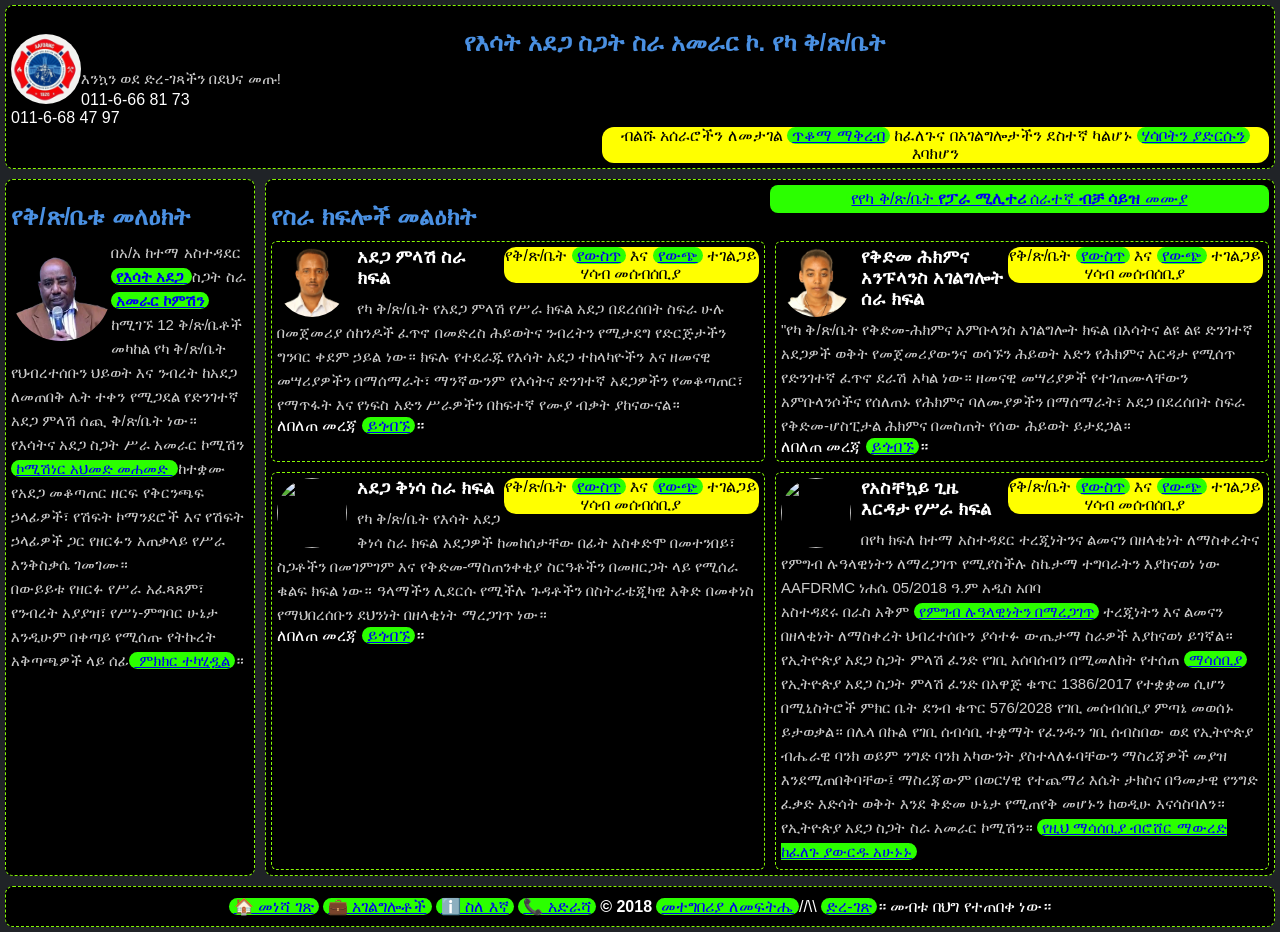
==== index.html @ 97769fba "Update fmt.Println message from 'Hello' to 'Goodbye'" ====
<!DOCTYPE html>
<html lang="am">
<head>
    <meta charset="UTF-8">
    <meta name="viewport" content="width=device-width, initial-scale=1.0">
    <title>የየካ ቅ/ጽ/ቤት ድረ-ገጽ</title>
    <link rel="stylesheet" href="style.css">
    <link rel="icon" href="img/eli 8.jpg" type="image/gif/png">
</head>
<body>
    <div class="container">
        <!-- Header ክፍል -->
         <header class="box header">
            <span class="label"><!--Header--></span>
            <div class="logoimg">
                <img src="img/firelogo1.jpg" class="logo">
            </div>
            <h1>የእሳት አደጋ ስጋት ስራ አመራር ኮ. የካ ቅ/ጽ/ቤት</h1>
            <p>እንኳን ወደ ድረ-ገጻችን በደህና መጡ!</p>
             <div class="phone-container">
                 <div class="phone">
                     011-6-66 81 73<br>
                     011-6-68 47 97
                 </div>
             </div>
             <div class="info-container">
                 ብልሹ አሰራሮችን ለመታገል <a href="https://forms.gle/Bg1opo8rgGAtkF7F9">ጥቆማ ማቅረብ</a> ከፈለጉና 
                 በአገልግሎታችን ደስተኛ ካልሆኑ <a href="https://forms.gle/TJnMUz5sEXC2QpY17">ሃሳቦትን ያድርሱን </a> እባክሆን
             </div>
        </header>

        <!-- Sidebar ክፍል -->
        <aside class="box sidebar">
            <span class="label"><!--Sidebar--></span>
            <h2>የቅ/ጽ/ቤቱ መለዕክት</h2>
            <div class="sidebar-img">
                <img src="img/com-6.png">
            </div>
            <div class="sidebar-p">
                <p>በአ/አ ከተማ አስተዳደር <a href="https://eliastafese.github.io/accordion-website/"><strong>የእሳት አደጋ</strong> </a>ስጋት ስራ <a href="https://eeliasttafese.github.io/plan2019-fire/"><strong>አመራር ኮምሽን</strong></a> ከሚገኙ 12 ቅ/ጽ/ቤቶች መካከል የካ ቅ/ጽ/ቤት የህብረተሰቡን ህይወት እና ንብረት ከአደጋ 
                    ለመጠበቅ ሌት ተቀን የሚጋደል የድንገተኛ አደጋ ምላሽ ሰጪ ቅ/ጽ/ቤት ነው።<br>
                    የእሳትና አደጋ ስጋት ሥራ አመራር ኮሚሽን <a href="gall.html#home">ኮሚሽነር አህመድ መሐመድ </a>ከተቋሙ የአደጋ መቆጣጠር ዘርፍ የቅርንጫፍ ኃላፊዎች፣ የሽፍት ኮማንደሮች እና የሽፍት ኃላፊዎች ጋር የዘርፉን አጠቃላይ የሥራ እንቅስቃሴ ገመገሙ።<br>
            በውይይቱ የዘርፉ የሥራ አፈጻጸም፣ የንብረት አያያዝ፣ የሥነ-ምግባር ሁኔታ እንዲሁም በቀጣይ የሚሰጡ የትኩረት አቅጣጫዎች ላይ ሰፊ<a href="gall.html#home"> ምክክር ተካሂዷል</a>።<br>
            </div>
            
        </aside>

        <!-- Content ክፍል ከ4 የስራ ክፍሎች ጋር -->
        <main class="box content">
            <!-- ለ4ቱ የስራ ክፍሎች ማስታወቂያ -->
             <div class="advertcontainer">
             <div class="advert"><a href="https://forms.gle/SUEeRP7szeuuuGM18" target="_blank"><un>የየካ ቅ/ጽ/ቤት <strong>የፓራ ሚሊተሪ</strong> ሰራተኛ <strong>ብቻ ሳይዝ</strong> መሙያ</a></un></div>
            </div>

            <span class="label"><!--Content--></span>
            <h2>የስራ ክፍሎች መልዕክት</h2>

            
            
            <!-- የ4ቱ የስራ ክፍሎች መጀመሪያ -->
            <div class="departments-container">
                
                <!-- የስራ ክፍል 1 -->
                <div class="dept-card">
                    <div class="info-container">የቅ/ጽ/ቤት <a href="https://forms.gle/8u9AKtejMAXeh2UH6"> የውስጥ</a> እና <a href="https://forms.gle/j7AGQ7r5v91wxvrU7">የውጭ</a> ተገልጋይ ሃሳብ መሰብሰቢያ</div>
                    <img src="img/photo-2.png"><h3> አደጋ ምላሽ ስራ ክፍል</h3>
                    
                    <p>የካ ቅ/ጽ/ቤት የአደጋ ምላሽ የሥራ ክፍል አደጋ በደረሰበት ስፍራ ሁሉ በመጀመሪያ ሰከንዶች ፈጥኖ በመድረስ ሕይወትና ንብረትን የሚታደግ የድርጅታችን ግንባር ቀደም ኃይል ነው። ክፍሉ የተደራጁ የእሳት አደጋ ተከላካዮችን እና ዘመናዊ መሣሪያዎችን በማሰማራት፣ ማንኛውንም የእሳትና ድንገተኛ አደጋዎችን የመቆጣጠር፣ የማጥፋት እና የነፍስ አድን ሥራዎችን በከፍተኛ የሙያ ብቃት ያከናውናል።</p>
                    ለበለጠ መረጃ <a href="gall.html#about">ይጎብኙ</a>።
                </div>

                <!-- የስራ ክፍል 2 -->
                <div class="dept-card">
                    <div class="info-container">የቅ/ጽ/ቤት <a href="#"> የውስጥ</a> እና <a href="#">የውጭ</a> ተገልጋይ ሃሳብ መሰብሰቢያ</div>
                    <img src="img/photo-1.png"><h3>የቅድመ ሕክምና አንፑላንስ አገልግሎት ሰራ ክፍል</h3>
                    <p>"የካ ቅ/ጽ/ቤት የቅድመ-ሕክምና አምቡላንስ አገልግሎት ክፍል በእሳትና ልዩ ልዩ ድንገተኛ አደጋዎች ወቅት የመጀመሪያውንና ወሳኙን ሕይወት አድን የሕክምና እርዳታ የሚሰጥ የድንገተኛ ፈጥኖ ደራሽ አካል ነው። ዘመናዊ መሣሪያዎች የተገጠሙላቸውን አምቡላንሶችና የሰለጠኑ የሕክምና ባለሙያዎችን በማሰማራት፣ አደጋ በደረሰበት ስፍራ የቅድመ-ሆስፒታል ሕክምና በመስጠት የሰው ሕይወት ይታደጋል።</p>
                    ለበለጠ መረጃ <a href="gall.html#services">ይጎብኙ</a>።
                </div>

                <!-- የስራ ክፍል 3 -->
                <div class="dept-card">
                    <div class="info-container">የቅ/ጽ/ቤት <a href="#"> የውስጥ</a> እና <a href="#">የውጭ</a> ተገልጋይ ሃሳብ መሰብሰቢያ</div>
                    <img src="img/photo-3.png"><h3>አደጋ ቅነሳ ስራ ክፍል</h3>
                    <p>የካ ቅ/ጽ/ቤት የእሳት አደጋ ቅነሳ ስራ ክፍል አደጋዎች ከመከሰታቸው በፊት አስቀድሞ በመተንበይ፣ ስጋቶችን በመገምገም እና የቅድመ-ማስጠንቀቂያ ስርዓቶችን በመዘርጋት ላይ የሚሰራ ቁልፍ ክፍል ነው። ዓላማችን ሊደርሱ የሚችሉ ጉዳቶችን በስትራቴጂካዊ እቅድ በመቀነስ የማህበረሰቡን ደህንነት በዘላቂነት ማረጋገጥ ነው።</p>
                    ለበለጠ መረጃ <a href="gall.html#portfolio">ይጎብኙ</a>።
                </div>

                <!-- የስራ ክፍል 4 (አዲስ የተጨመረ) -->
                <div class="dept-card">
                    <div class="info-container">የቅ/ጽ/ቤት <a href="#"> የውስጥ</a> እና <a href="#">የውጭ</a> ተገልጋይ ሃሳብ መሰብሰቢያ</div>
                    <img src="img/photo-4.png"><h3>የአስቸኳይ ጊዜ እርዳታ የሥራ ክፍል</h3>
                    <p>በየካ ክፍለ ከተማ አስተዳደር ተረጂነትንና ልመናን በዘላቂነት ለማስቀረትና የምግብ ሉዓላዊነትን ለማረጋገጥ የሚያስችሉ ስኬታማ ተግባራትን እያከናወነ ነው<br>
                        AAFDRMC​ ነሐሴ 05/2018 ዓ.ም አዲስ አበባ<br>
                        አስተዳደሩ በራስ አቅም <a href="gall.html#contact">የምግብ ሉዓላዊነትን በማረጋገጥ</a> ተረጂነትን እና ልመናን በዘላቂነት ለማስቀረት ህብረተሰቡን ያሳተፉ ውጤታማ ስራዎች እያከናወነ ይገኛል።<br>
                        የኢትዮጵያ አደጋ ስጋት ምላሽ ፈንድ የገቢ አሰባሰብን በሚመለከት የተሰጠ <a href="img/fend.jpg" download>ማሳሰቢያ</a><br>
                        የኢትዮጵያ አደጋ ስጋት ምላሽ ፈንድ በአዋጅ ቁጥር 1386/2017 የተቋቋመ ሲሆን በሚኒስትሮች ምክር ቤት ደንብ ቁጥር 576/2028 የገቢ መሰብሰቢያ ምጣኔ መወሰኑ ይታወቃል።
                        በሌላ በኩል የገቢ ሰብሳቢ ተቋማት የፈንዱን ገቢ ሰብስበው ወደ የኢትዮጵያ ብሔራዊ ባንክ ወይም ንግድ ባንክ አካውንት ያስተላለፉባቸውን ማስረጃዎች መያዝ እንደሚጠበቅባቸው፤
                        ማስረጃውም በወርሃዊ የተጨማሪ እሴት ታክስና በዓመታዊ የንግድ ፈቃድ እድሳት ወቅት እንደ ቅድመ ሁኔታ የሚጠየቅ መሆኑን ከወዲሁ እናሳስባለን።
                        የኢትዮጵያ አደጋ ስጋት ስራ አመራር ኮሚሽን። <a href="img/brosher1.jpg" download>የዚህ ማሳሰቢያ ብሮሸር ማውረድ ከፈለጉ ያውርዱ አሁኑኑ</a></p>
                </div>

            </div>
            <!-- የ4ቱ የስራ ክፍሎች ማክተሚያ -->

        </main>

        <!-- Footer ክፍል -->
        <footer class="box footer">
            <a href="#">🏠 መነሻ ገጽ</a>
            <a href="https://core.menuzen.com/p/applicationforsolutioncom">💼 አገልግሎቶች</a>
            <a href="https://t.me/App4Sollution">ℹ️ ስለ እኛ</a>
            <a href="#">📞 አድራሻ</a>
            <span class="Footer"><!--Footer-->
                
            <strong>© 2018 </strong><a href="https://eliastafese.github.io/social/">መተግበሪያ ለመፍትሔ</a>//\\
                <a href="https://eliastafese.github.io/consoltantingwebsite/">ድረ-ገጽ</a>። መብቱ በህግ የተጠበቀ ነው።</span>
            
        </footer>

    </div>

</body>
</html>
---- style.css ----
/* ጠቅላላ ገጽታ */
* {
    box-sizing: border-box;
    margin: 0;
    padding: 0;
    font-family: 'Segoe UI', Tahoma, Geneva, Verdana, sans-serif;
}

body {
    background-color: #202327;
    color: #ffffff;
    min-height: 100vh;
    display: flex;
    flex-direction: column;
    padding: 5px;
}

body a {
    background-color: #2bff00;
    border-radius: 12px;
    text-align: center;
    padding-left: 5px;
    padding-right: 5px;
    margin-top: 0;
    margin-bottom: 0;
}

/* የኮንቴይነር መዋቅር */
.container {
    max-width: 1300px;
    width: 100%;
    margin: 0 auto;
    display: grid;
    grid-template-columns: 1fr;
    gap: 10px;
    flex: 1;
}
/**/
.logoimg img {
    width: 70px;
    height: 70px;
    border-radius: 50%;
    margin-top: 5px;
    float: left;
}
/**/
/* የጋራ ሳጥኖች ስታይል */
.box {
    background-color: #000000;
    border: 1px dashed #86f803;
    border-radius: 8px;
    padding: 5px;
}

/**/
.box .info-container {
    background-color: yellow;
    border-radius: 12px;
    width: 53%;
    float: inline-end;
    color: #000000;
    text-align: center;
}
/**/
/**/
.dept-card img {
    width: 70px;
    height: 70px;
    border-radius: 50%;
    margin-right: 10px;
    vertical-align: middle;
    float: left;
}

.box .advert {
    background-color: #2bff00;
    width: 50%;
    justify-content: center;
    text-align: center;
    border-radius: 8px;
    padding: 5px;
    margin-bottom: 10px;
    float: right;
}

/**/

/* የክፍሎች ስያሜ ማሳያ (Labels) */
.label {
    background-color: #000000;
    color: #ffffff;
    padding: 4px 12px;
    border-radius: 4px;
    display: inline-block;
    font-size: 14px;
    font-weight: bold;
    margin-bottom: 5px;
}

/**/
.sidebar-p {
    margin-top: 10px;
    margin-bottom: 10px;
    color: #cccccc;
    line-height: 1.6;
    font-size: 15px;
}
.sidebar-img img {
    width: 100px;
    height: 100px;
    float: inline-start;
    border-radius: 50%  ;
}
/**/
/* Header እና Footer */
.header {
    grid-column: 1 / -1;
}

.footer {
    grid-column: 1 / -1;
    margin-top: auto;
}
/**/
.footer {
    background-color: #000000;
    color: #ffffff;
    text-align: center;
    padding: 10px;
}
/**/

/* የ4ቱ የስራ ክፍሎች መገኛ (Grid Layout) */
.departments-container {
    display: grid;
    grid-template-columns: 1fr;
    gap: 10px;
    margin-top: 10px;
}

.dept-card {
    background-color: #000000;
    border: 1px dashed #86f803;
    border-radius: 6px;
    padding: 5px;
    border: 1px dashed #86f803;
}

.dept-card h3 {
    color: #fff;
    margin-bottom: 8px;
    font-size: 18px;
}

/* ለትላልቅ ስክሪኖች (Desktop, Laptop) የሚሆን ማስተካከያ */
@media (min-width: 768px) {
    .container {
        grid-template-columns: 250px 1fr;
    }
    
    .header, .footer {
        grid-column: 1 / 3;
    }

    /* የሥራ ክፍሎቹን በዴስክቶፕ ላይ ባለ 2x2 Grid ለማድረግ */
    .departments-container {
        grid-template-columns: repeat(2, 1fr);
    }
}

/* የይዘት ስታይል */
h1, h2 { 
    color: #4a90e2; 
    margin-bottom: 10px; 
}
/**/
h1 {
    font-size: 24px;
    margin-bottom: 10px;
    text-align: center;
}
/**/

p { 
    color: #ccc; 
    line-height: 1.6; 
    font-size: 15px; 
}

ul { 
    list-style: none; 
}

ul li a { 
    color: #fff; 
    text-decoration: none; 
    display: block; 
    padding: 5px 0; 
}

ul li a:hover { 
    color: #4a90e2; 
}
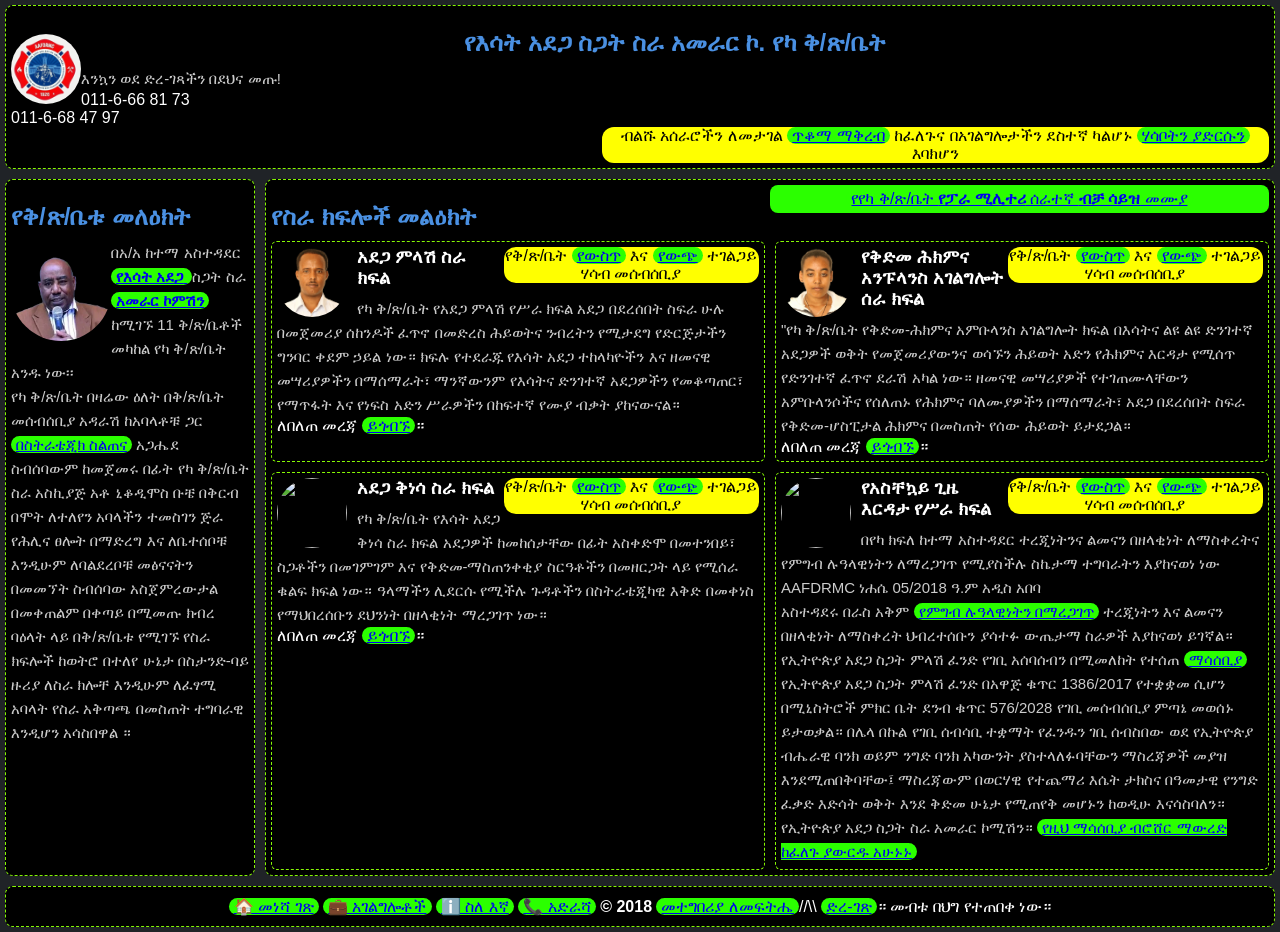
==== commit 9812eed4: "Update print statement from 'Hello' to 'Goodbye'" ====
--- a/index.html
+++ b/index.html
@@ -37,12 +37,10 @@
                 <img src="img/com-6.png">
             </div>
             <div class="sidebar-p">
-                <p>በአ/አ ከተማ አስተዳደር <a href="https://eliastafese.github.io/accordion-website/"><strong>የእሳት አደጋ</strong> </a>ስጋት ስራ <a href="https://eeliasttafese.github.io/plan2019-fire/"><strong>አመራር ኮምሽን</strong></a> ከሚገኙ 12 ቅ/ጽ/ቤቶች መካከል የካ ቅ/ጽ/ቤት የህብረተሰቡን ህይወት እና ንብረት ከአደጋ 
-                    ለመጠበቅ ሌት ተቀን የሚጋደል የድንገተኛ አደጋ ምላሽ ሰጪ ቅ/ጽ/ቤት ነው።<br>
-                    የእሳትና አደጋ ስጋት ሥራ አመራር ኮሚሽን <a href="gall.html#home">ኮሚሽነር አህመድ መሐመድ </a>ከተቋሙ የአደጋ መቆጣጠር ዘርፍ የቅርንጫፍ ኃላፊዎች፣ የሽፍት ኮማንደሮች እና የሽፍት ኃላፊዎች ጋር የዘርፉን አጠቃላይ የሥራ እንቅስቃሴ ገመገሙ።<br>
-            በውይይቱ የዘርፉ የሥራ አፈጻጸም፣ የንብረት አያያዝ፣ የሥነ-ምግባር ሁኔታ እንዲሁም በቀጣይ የሚሰጡ የትኩረት አቅጣጫዎች ላይ ሰፊ<a href="gall.html#home"> ምክክር ተካሂዷል</a>።<br>
-            </div>
-            
+                <p>በአ/አ ከተማ አስተዳደር <a href="https://eliastafese.github.io/accordion-website/"><strong>የእሳት አደጋ</strong> </a>ስጋት ስራ <a href="https://eeliasttafese.github.io/plan2019-fire/"><strong>አመራር ኮምሽን</strong></a> ከሚገኙ 11 ቅ/ጽ/ቤቶች መካከል የካ ቅ/ጽ/ቤት አንዱ ነው፡፡<br>
+                    የካ ቅ/ጽ/ቤት በዛሬው ዕለት በቅ/ጽ/ቤት መሰብሰቢያ አዳራሽ ከአባላቶቹ ጋር <a href="gall.html#home">በስትራቴጂክ ስልጠና</a> አጋሔደ <br>
+                    ስብሰባውም ከመጀመሩ በፊት የካ ቅ/ጽ/ቤት ስራ አስኪያጅ አቶ ኒቆዲሞስ ቡቼ በቅርብ በሞት ለተለየን አባላችን ተመስገን ጅራ የሕሊና ፀሎት በማድረግ እና ለቤተሰቦቹ እንዲሁም ለባልደረቦቹ መፅናናትን በመመኘት ስብሰባው አስጀምረውታል <br>
+                    በመቀጠልም በቀጣይ በሚመጡ ክብረ ባዕላት ላይ በቅ/ጽ/ቤቱ የሚገኙ የስራ ክፍሎች ከወትሮ በተለየ ሁኔታ በስታንድ-ባይ ዙሪያ ለስራ ክሎቸ እንዲሁም ለፈፃሚ አባላት የስራ አቅጣጫ በመስጠት ተግባራዊ እንዲሆን አሳስበዋል ።<br>
         </aside>
 
         <!-- Content ክፍል ከ4 የስራ ክፍሎች ጋር -->
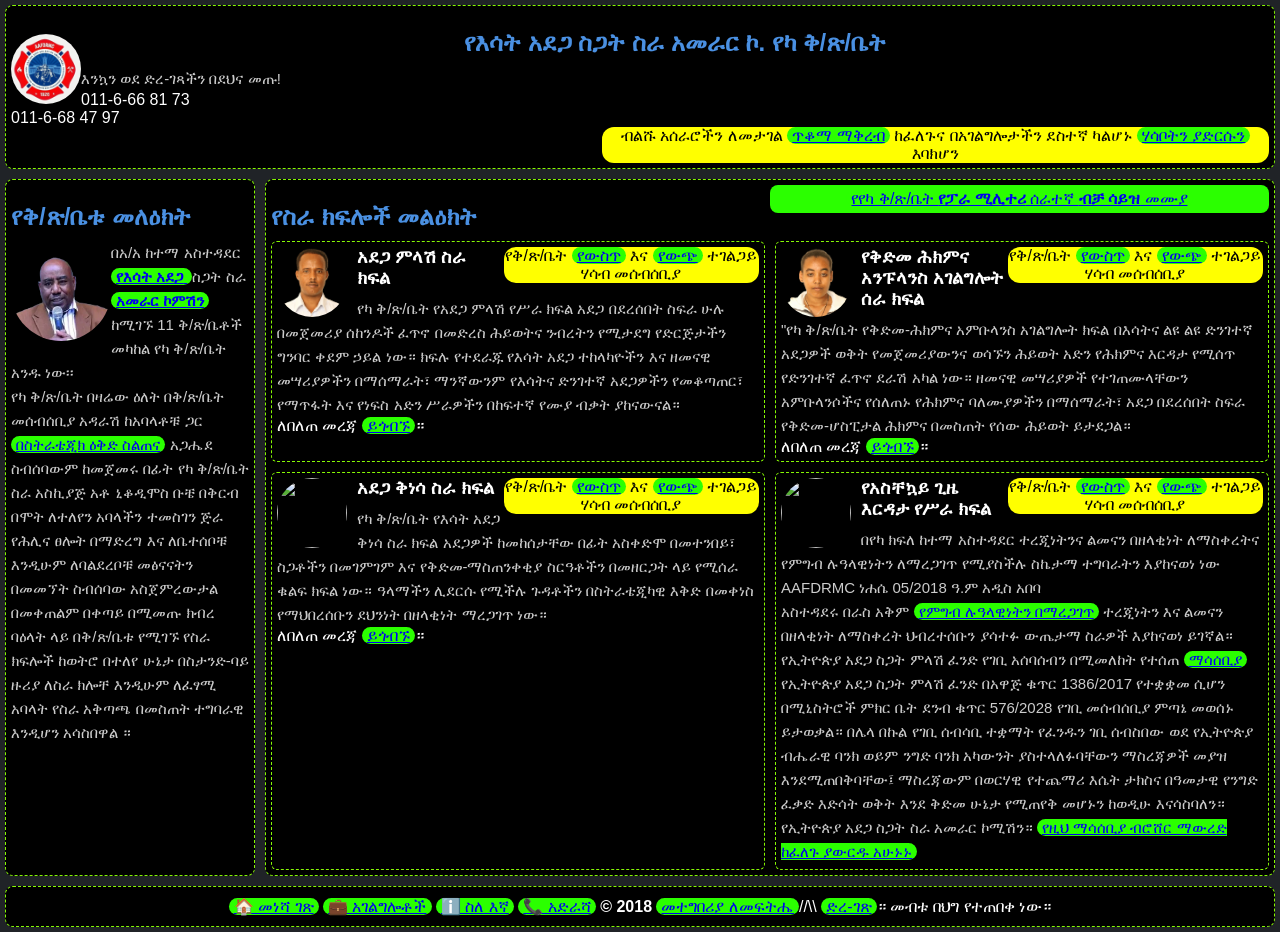
==== commit c44e28fd: "Update greeting from 'Hello' to 'Goodbye'" ====
--- a/index.html
+++ b/index.html
@@ -38,7 +38,7 @@
             </div>
             <div class="sidebar-p">
                 <p>በአ/አ ከተማ አስተዳደር <a href="https://eliastafese.github.io/accordion-website/"><strong>የእሳት አደጋ</strong> </a>ስጋት ስራ <a href="https://eeliasttafese.github.io/plan2019-fire/"><strong>አመራር ኮምሽን</strong></a> ከሚገኙ 11 ቅ/ጽ/ቤቶች መካከል የካ ቅ/ጽ/ቤት አንዱ ነው፡፡<br>
-                    የካ ቅ/ጽ/ቤት በዛሬው ዕለት በቅ/ጽ/ቤት መሰብሰቢያ አዳራሽ ከአባላቶቹ ጋር <a href="gall.html#home">በስትራቴጂክ ስልጠና</a> አጋሔደ <br>
+                    የካ ቅ/ጽ/ቤት በዛሬው ዕለት በቅ/ጽ/ቤት መሰብሰቢያ አዳራሽ ከአባላቶቹ ጋር <a href="gall.html#home">በስትራቴጂክ ዕቅድ ስልጠና</a> አጋሔደ <br>
                     ስብሰባውም ከመጀመሩ በፊት የካ ቅ/ጽ/ቤት ስራ አስኪያጅ አቶ ኒቆዲሞስ ቡቼ በቅርብ በሞት ለተለየን አባላችን ተመስገን ጅራ የሕሊና ፀሎት በማድረግ እና ለቤተሰቦቹ እንዲሁም ለባልደረቦቹ መፅናናትን በመመኘት ስብሰባው አስጀምረውታል <br>
                     በመቀጠልም በቀጣይ በሚመጡ ክብረ ባዕላት ላይ በቅ/ጽ/ቤቱ የሚገኙ የስራ ክፍሎች ከወትሮ በተለየ ሁኔታ በስታንድ-ባይ ዙሪያ ለስራ ክሎቸ እንዲሁም ለፈፃሚ አባላት የስራ አቅጣጫ በመስጠት ተግባራዊ እንዲሆን አሳስበዋል ።<br>
         </aside>
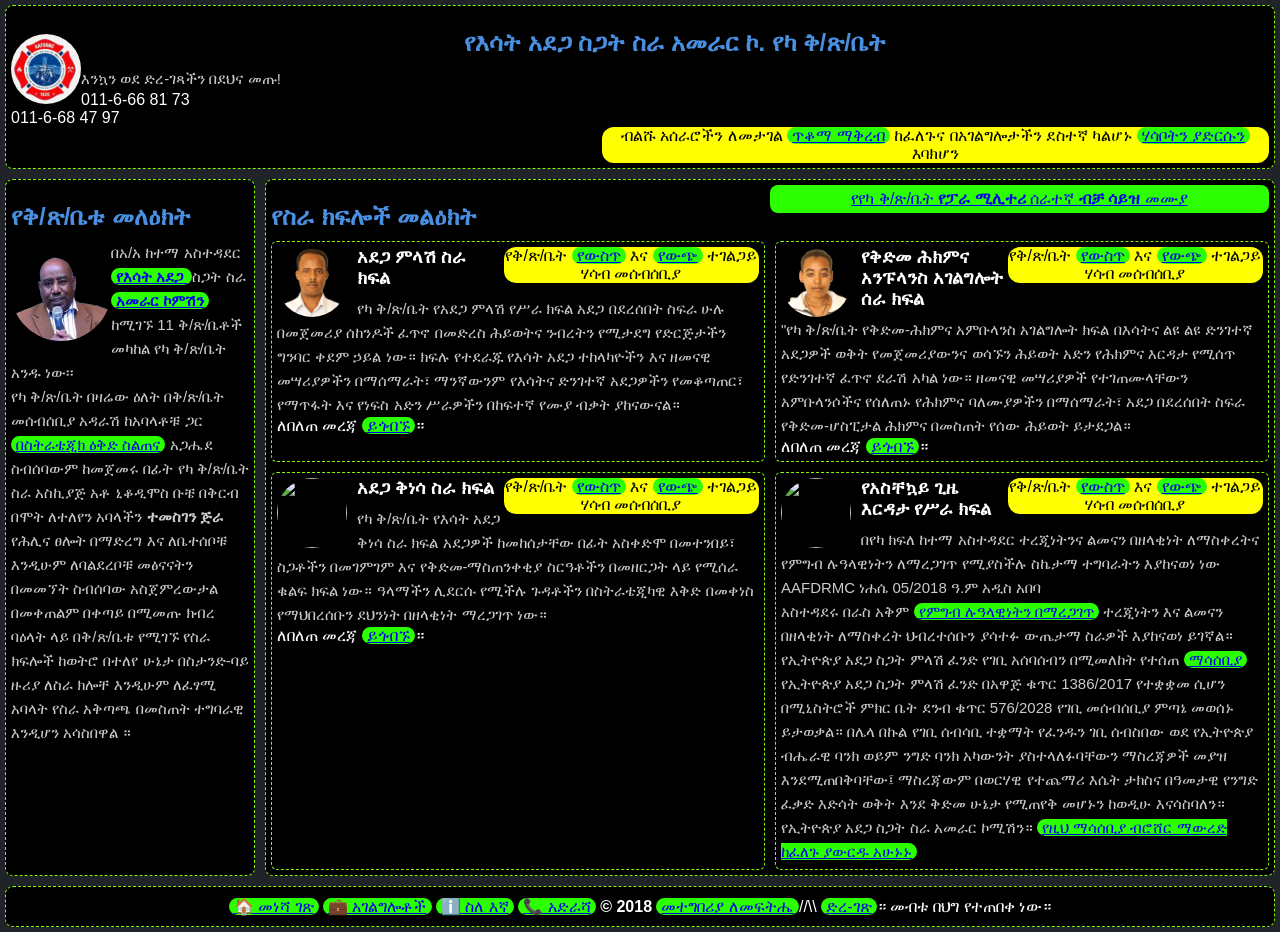
==== commit d6c8624d: "Change greeting from 'Hello' to 'Goodbye'" ====
--- a/index.html
+++ b/index.html
@@ -39,7 +39,7 @@
             <div class="sidebar-p">
                 <p>በአ/አ ከተማ አስተዳደር <a href="https://eliastafese.github.io/accordion-website/"><strong>የእሳት አደጋ</strong> </a>ስጋት ስራ <a href="https://eeliasttafese.github.io/plan2019-fire/"><strong>አመራር ኮምሽን</strong></a> ከሚገኙ 11 ቅ/ጽ/ቤቶች መካከል የካ ቅ/ጽ/ቤት አንዱ ነው፡፡<br>
                     የካ ቅ/ጽ/ቤት በዛሬው ዕለት በቅ/ጽ/ቤት መሰብሰቢያ አዳራሽ ከአባላቶቹ ጋር <a href="gall.html#home">በስትራቴጂክ ዕቅድ ስልጠና</a> አጋሔደ <br>
-                    ስብሰባውም ከመጀመሩ በፊት የካ ቅ/ጽ/ቤት ስራ አስኪያጅ አቶ ኒቆዲሞስ ቡቼ በቅርብ በሞት ለተለየን አባላችን ተመስገን ጅራ የሕሊና ፀሎት በማድረግ እና ለቤተሰቦቹ እንዲሁም ለባልደረቦቹ መፅናናትን በመመኘት ስብሰባው አስጀምረውታል <br>
+                    ስብሰባውም ከመጀመሩ በፊት የካ ቅ/ጽ/ቤት ስራ አስኪያጅ አቶ ኒቆዲሞስ ቡቼ በቅርብ በሞት ለተለየን አባላችን <strong>ተመስገን ጅራ</strong> የሕሊና ፀሎት በማድረግ እና ለቤተሰቦቹ እንዲሁም ለባልደረቦቹ መፅናናትን በመመኘት ስብሰባው አስጀምረውታል <br>
                     በመቀጠልም በቀጣይ በሚመጡ ክብረ ባዕላት ላይ በቅ/ጽ/ቤቱ የሚገኙ የስራ ክፍሎች ከወትሮ በተለየ ሁኔታ በስታንድ-ባይ ዙሪያ ለስራ ክሎቸ እንዲሁም ለፈፃሚ አባላት የስራ አቅጣጫ በመስጠት ተግባራዊ እንዲሆን አሳስበዋል ።<br>
         </aside>
 
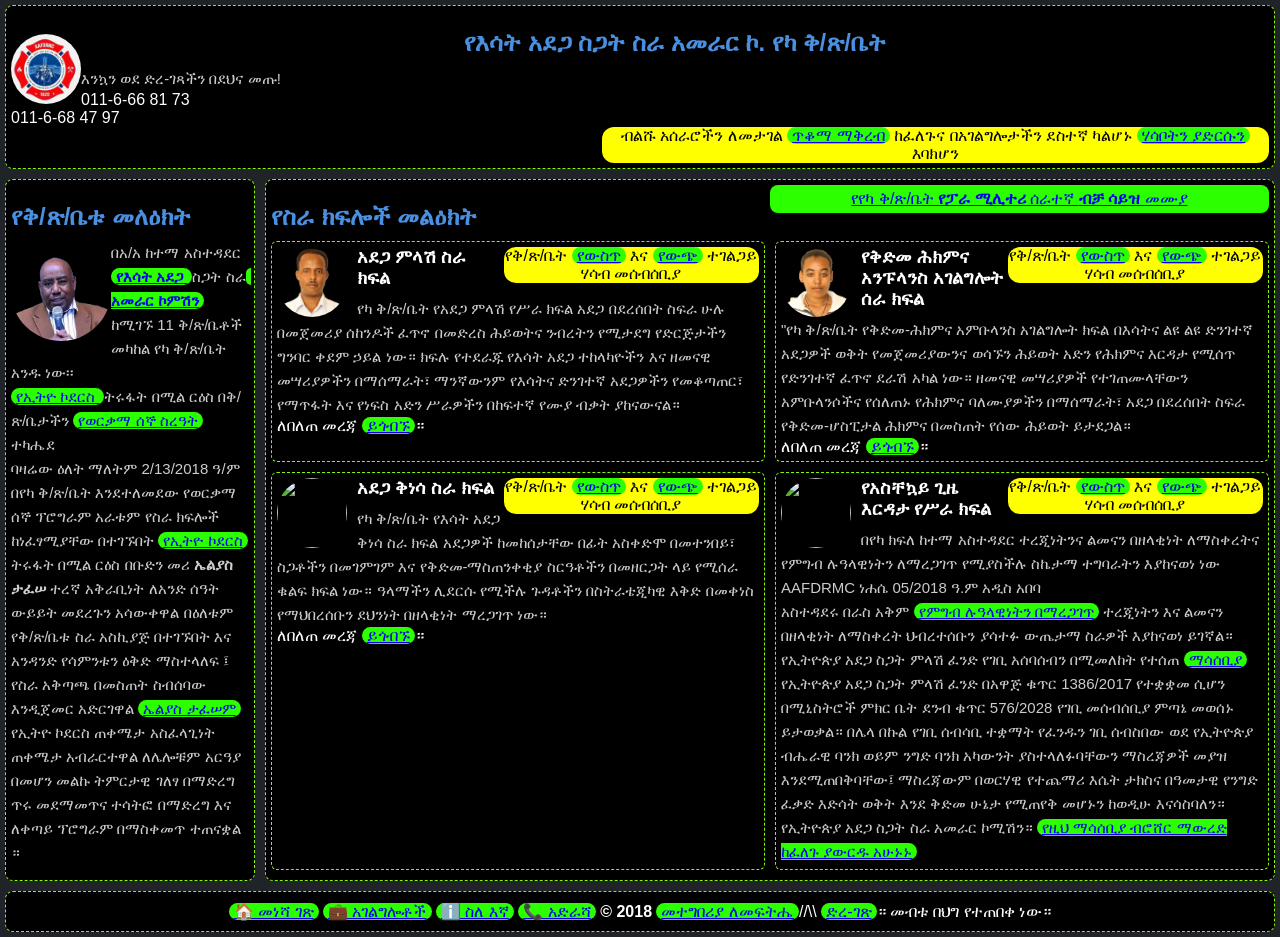
==== commit 18985064: "Update print statement from 'Hello' to 'Goodbye'" ====
--- a/index.html
+++ b/index.html
@@ -37,10 +37,13 @@
                 <img src="img/com-6.png">
             </div>
             <div class="sidebar-p">
-                <p>በአ/አ ከተማ አስተዳደር <a href="https://eliastafese.github.io/accordion-website/"><strong>የእሳት አደጋ</strong> </a>ስጋት ስራ <a href="https://eeliasttafese.github.io/plan2019-fire/"><strong>አመራር ኮምሽን</strong></a> ከሚገኙ 11 ቅ/ጽ/ቤቶች መካከል የካ ቅ/ጽ/ቤት አንዱ ነው፡፡<br>
-                    የካ ቅ/ጽ/ቤት በዛሬው ዕለት በቅ/ጽ/ቤት መሰብሰቢያ አዳራሽ ከአባላቶቹ ጋር <a href="gall.html#home">በስትራቴጂክ ዕቅድ ስልጠና</a> አጋሔደ <br>
-                    ስብሰባውም ከመጀመሩ በፊት የካ ቅ/ጽ/ቤት ስራ አስኪያጅ አቶ ኒቆዲሞስ ቡቼ በቅርብ በሞት ለተለየን አባላችን <strong>ተመስገን ጅራ</strong> የሕሊና ፀሎት በማድረግ እና ለቤተሰቦቹ እንዲሁም ለባልደረቦቹ መፅናናትን በመመኘት ስብሰባው አስጀምረውታል <br>
-                    በመቀጠልም በቀጣይ በሚመጡ ክብረ ባዕላት ላይ በቅ/ጽ/ቤቱ የሚገኙ የስራ ክፍሎች ከወትሮ በተለየ ሁኔታ በስታንድ-ባይ ዙሪያ ለስራ ክሎቸ እንዲሁም ለፈፃሚ አባላት የስራ አቅጣጫ በመስጠት ተግባራዊ እንዲሆን አሳስበዋል ።<br>
+                <p>በአ/አ ከተማ አስተዳደር <a href="https://eliastafese.github.io/accordion-website/"><strong>የእሳት አደጋ</strong> </a>ስጋት ስራ <a href="https://eeliasttafese.github.io/plan2019-fire/">
+                    <strong>አመራር ኮምሽን</strong></a> ከሚገኙ 11 ቅ/ጽ/ቤቶች መካከል የካ ቅ/ጽ/ቤት አንዱ ነው፡፡<br>
+                    <a href="https://ethiocoders.et/">የኢትዮ ኮደርስ </a>ትሩፋት በሚል ርዕስ በቅ/ጽ/ቤታችን <a href="gall.html#home">የወርቃማ ሰኞ ስረዓት</a> ተካሔደ <br>
+                    ባዛሬው ዕለት ማለትም 2/13/2018 ዓ/ም በየካ ቅ/ጽ/ቤት እንደተለመደው የወርቃማ ሰኞ ፕሮግራም አራቱም የስራ ክፍሎች ከነፈፃሚያቸው በተገኙበት <a href="https://ethiocoders.et/">የኢትዮ ኮደርስ </a> ትሩፋት 
+                    በሚል ርዕስ በቡድን መሪ <strong>ኤልያስ ታፈሠ </strong> ተረኛ አቅራቢነት ለአንድ ሰዓት ውይይት መደረጉን አሳውቀዋል በዕለቱም የቅ/ጽ/ቤቱ ስራ አስኪያጅ በተገኙበት እና አንዳንድ የሳምንቱን ዕቅድ ማስተላለፍ ፤ የስራ አቅጣጫ በመስጠት ስብሰባው 
+                    እንዲጀመር አድርገዋል <a href="https://eliastafese.github.io/social//">ኤልያስ ታፈሠም</a> የኢትዮ ኮደርስ ጠቀሜታ አስፈላጊነት ጠቀሜታ አብራርተዋል ለሌሎቹም አርዓያ በመሆን መልኩ ትምርታዊ ገለፃ በማድረግ 
+                    ጥሩ መደማመጥና ተሳትፎ በማድረግ እና ለቀጣይ ፕሮግራም በማስቀመጥ ተጠናቋል ።<br>
         </aside>
 
         <!-- Content ክፍል ከ4 የስራ ክፍሎች ጋር -->
@@ -90,7 +93,7 @@
                     <p>በየካ ክፍለ ከተማ አስተዳደር ተረጂነትንና ልመናን በዘላቂነት ለማስቀረትና የምግብ ሉዓላዊነትን ለማረጋገጥ የሚያስችሉ ስኬታማ ተግባራትን እያከናወነ ነው<br>
                         AAFDRMC​ ነሐሴ 05/2018 ዓ.ም አዲስ አበባ<br>
                         አስተዳደሩ በራስ አቅም <a href="gall.html#contact">የምግብ ሉዓላዊነትን በማረጋገጥ</a> ተረጂነትን እና ልመናን በዘላቂነት ለማስቀረት ህብረተሰቡን ያሳተፉ ውጤታማ ስራዎች እያከናወነ ይገኛል።<br>
-                        የኢትዮጵያ አደጋ ስጋት ምላሽ ፈንድ የገቢ አሰባሰብን በሚመለከት የተሰጠ <a href="img/fend.jpg" download>ማሳሰቢያ</a><br>
+                        የኢትዮጵያ አደጋ ስጋት ምላሽ ፈንድ የገቢ አሰባሰብን በሚመለከት የተሰጠ <a href="img/brosher1.jpg" download>ማሳሰቢያ</a><br>
                         የኢትዮጵያ አደጋ ስጋት ምላሽ ፈንድ በአዋጅ ቁጥር 1386/2017 የተቋቋመ ሲሆን በሚኒስትሮች ምክር ቤት ደንብ ቁጥር 576/2028 የገቢ መሰብሰቢያ ምጣኔ መወሰኑ ይታወቃል።
                         በሌላ በኩል የገቢ ሰብሳቢ ተቋማት የፈንዱን ገቢ ሰብስበው ወደ የኢትዮጵያ ብሔራዊ ባንክ ወይም ንግድ ባንክ አካውንት ያስተላለፉባቸውን ማስረጃዎች መያዝ እንደሚጠበቅባቸው፤
                         ማስረጃውም በወርሃዊ የተጨማሪ እሴት ታክስና በዓመታዊ የንግድ ፈቃድ እድሳት ወቅት እንደ ቅድመ ሁኔታ የሚጠየቅ መሆኑን ከወዲሁ እናሳስባለን።
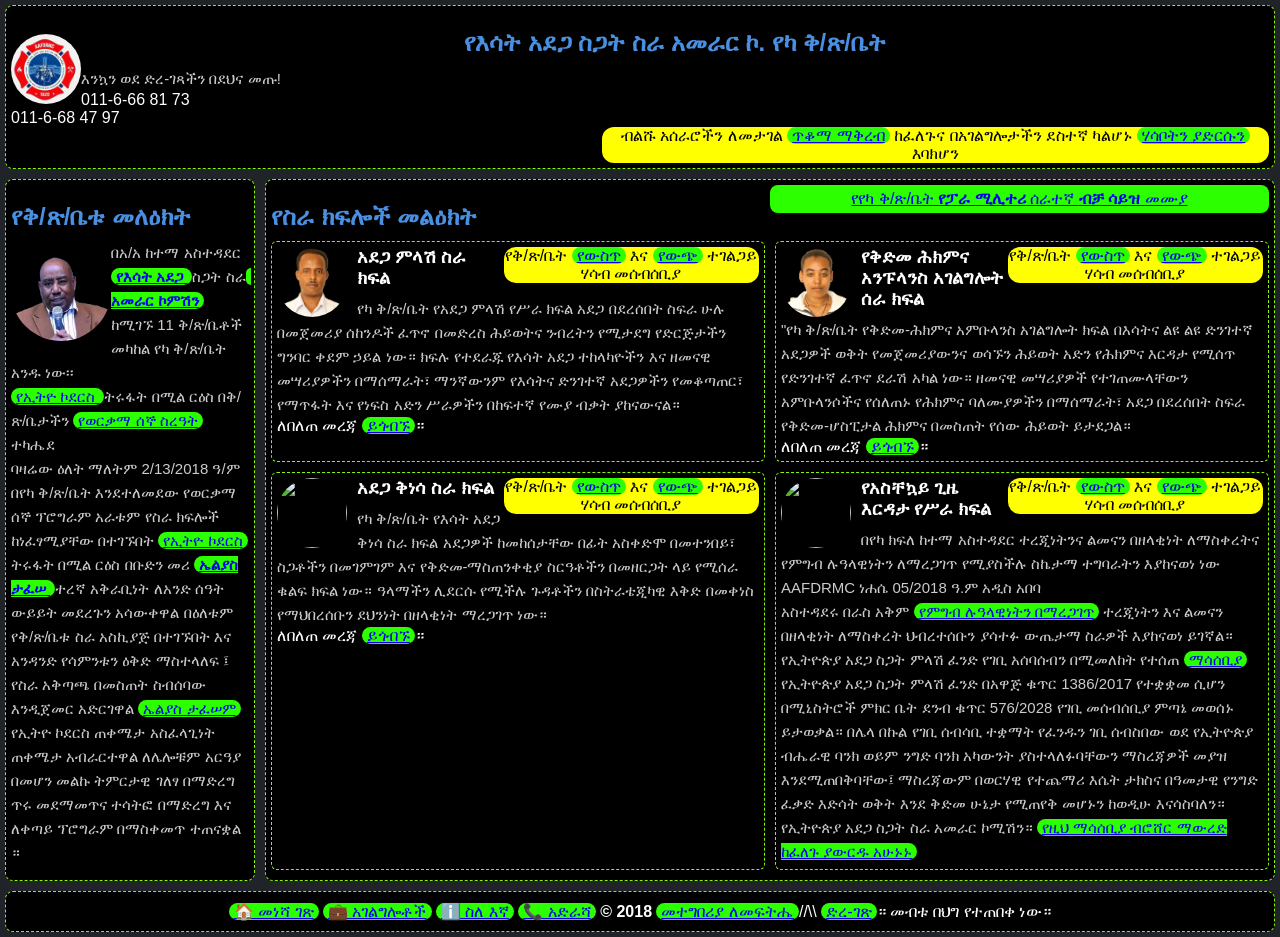
==== commit 7341de7c: "Update print statement from 'Hello' to 'Goodbye'" ====
--- a/index.html
+++ b/index.html
@@ -41,7 +41,7 @@
                     <strong>አመራር ኮምሽን</strong></a> ከሚገኙ 11 ቅ/ጽ/ቤቶች መካከል የካ ቅ/ጽ/ቤት አንዱ ነው፡፡<br>
                     <a href="https://ethiocoders.et/">የኢትዮ ኮደርስ </a>ትሩፋት በሚል ርዕስ በቅ/ጽ/ቤታችን <a href="gall.html#home">የወርቃማ ሰኞ ስረዓት</a> ተካሔደ <br>
                     ባዛሬው ዕለት ማለትም 2/13/2018 ዓ/ም በየካ ቅ/ጽ/ቤት እንደተለመደው የወርቃማ ሰኞ ፕሮግራም አራቱም የስራ ክፍሎች ከነፈፃሚያቸው በተገኙበት <a href="https://ethiocoders.et/">የኢትዮ ኮደርስ </a> ትሩፋት 
-                    በሚል ርዕስ በቡድን መሪ <strong>ኤልያስ ታፈሠ </strong> ተረኛ አቅራቢነት ለአንድ ሰዓት ውይይት መደረጉን አሳውቀዋል በዕለቱም የቅ/ጽ/ቤቱ ስራ አስኪያጅ በተገኙበት እና አንዳንድ የሳምንቱን ዕቅድ ማስተላለፍ ፤ የስራ አቅጣጫ በመስጠት ስብሰባው 
+                    በሚል ርዕስ በቡድን መሪ <a href="https://eliastafese.github.io/landscape/"><strong>ኤልያስ ታፈሠ </strong></a> ተረኛ አቅራቢነት ለአንድ ሰዓት ውይይት መደረጉን አሳውቀዋል በዕለቱም የቅ/ጽ/ቤቱ ስራ አስኪያጅ በተገኙበት እና አንዳንድ የሳምንቱን ዕቅድ ማስተላለፍ ፤ የስራ አቅጣጫ በመስጠት ስብሰባው 
                     እንዲጀመር አድርገዋል <a href="https://eliastafese.github.io/social//">ኤልያስ ታፈሠም</a> የኢትዮ ኮደርስ ጠቀሜታ አስፈላጊነት ጠቀሜታ አብራርተዋል ለሌሎቹም አርዓያ በመሆን መልኩ ትምርታዊ ገለፃ በማድረግ 
                     ጥሩ መደማመጥና ተሳትፎ በማድረግ እና ለቀጣይ ፕሮግራም በማስቀመጥ ተጠናቋል ።<br>
         </aside>
@@ -110,7 +110,7 @@
             <a href="#">🏠 መነሻ ገጽ</a>
             <a href="https://core.menuzen.com/p/applicationforsolutioncom">💼 አገልግሎቶች</a>
             <a href="https://t.me/App4Sollution">ℹ️ ስለ እኛ</a>
-            <a href="#">📞 አድራሻ</a>
+            <a href="https://eliastafese.github.io/landscape/">📞 አድራሻ</a>
             <span class="Footer"><!--Footer-->
                 
             <strong>© 2018 </strong><a href="https://eliastafese.github.io/social/">መተግበሪያ ለመፍትሔ</a>//\\
